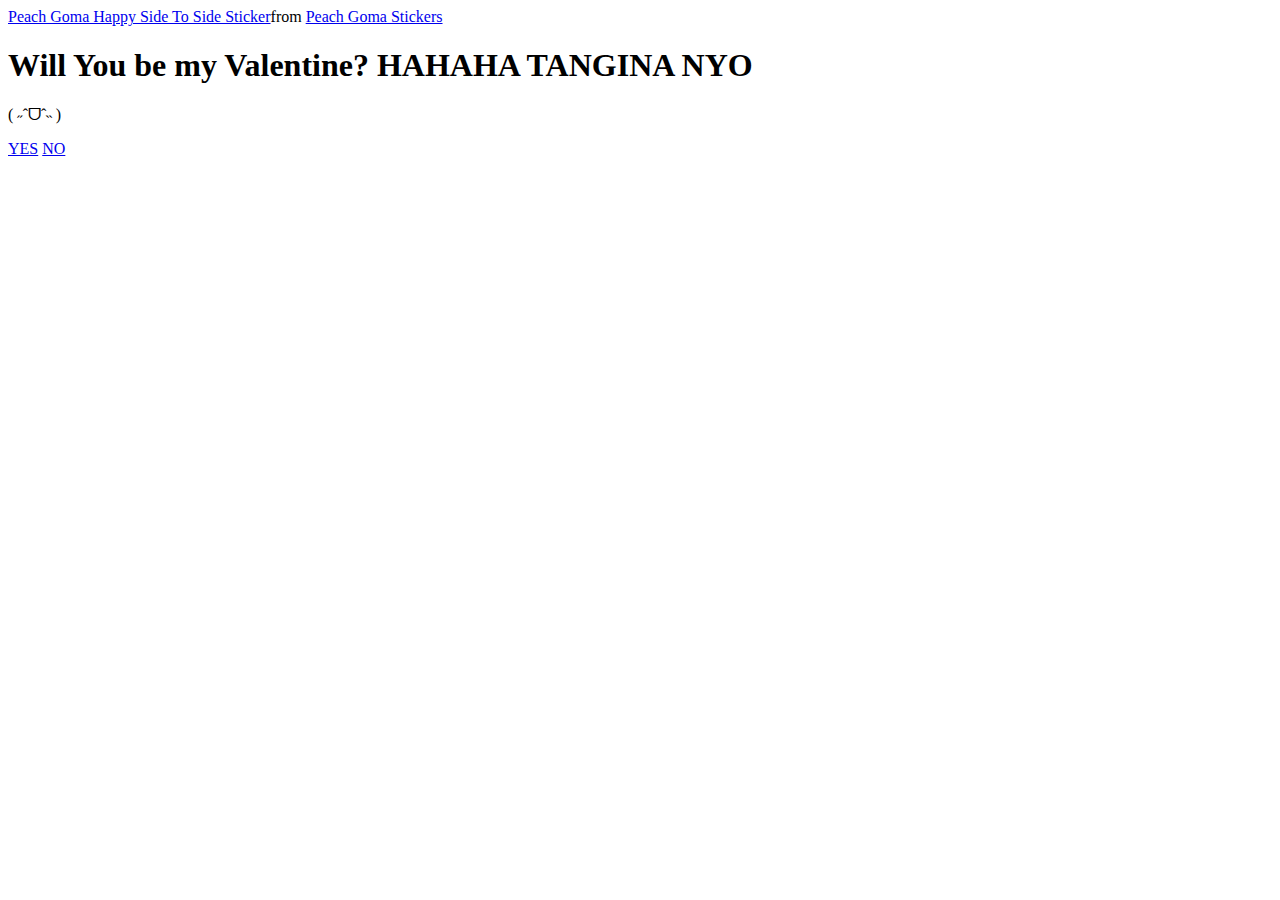
==== index.html @ d01df79b "Add files via upload" ====
<!DOCTYPE html>
<html lang= 'en'>
    <head>
        <meta charset="UTF-8">
        <meta name="viewport" content='width=device-width, intial-scale=1.0'>
        <title>Ask Her/Him Out</title>
        <link rel="stylesheet" href="./Stylee.css" />
    </head>
    <body>
        <div class="container">
            <div class="tenor-gif-embed" data-postid="4075642900946963905" data-share-method="host" data-aspect-ratio="1.07207" data-width="100%"><a href="https://tenor.com/view/peach-goma-happy-side-to-side-gif-4075642900946963905">Peach Goma Happy Side To Side Sticker</a>from <a href="https://tenor.com/search/peach+goma-stickers">Peach Goma Stickers</a></div> <script type="text/javascript" async src="https://tenor.com/embed.js"></script>
            <h1>Will You be my Valentine? HAHAHA TANGINA NYO </h1>
            <p>( ˶ˆᗜˆ˵ )</p>
            <div class="bttn">
                <a href="YES.html">YES</a>
                <a href="NO.html">NO</a>
            </div>
        </div>
    </body>
</html>
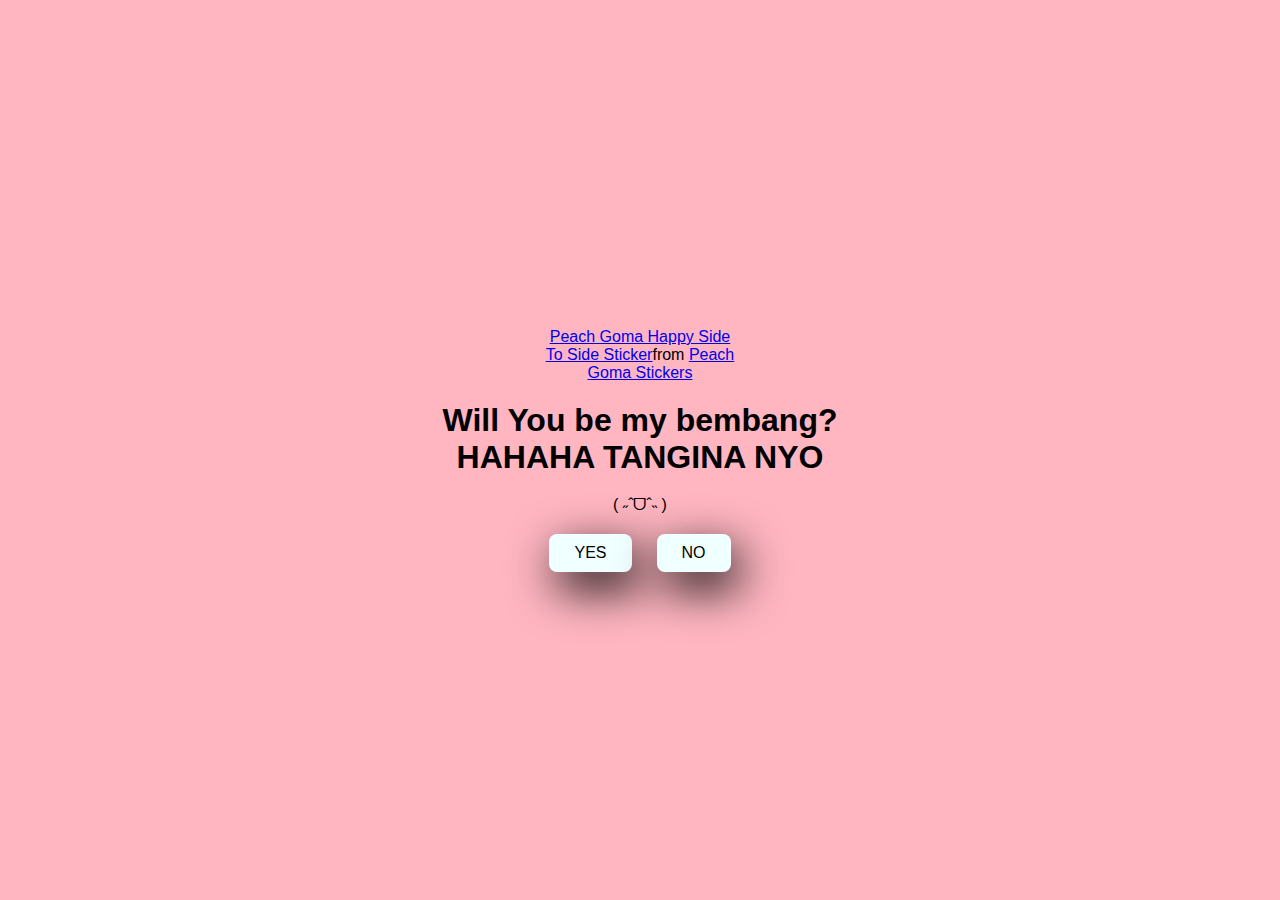
==== commit 564f54c2: "Update index.html" ====
--- a/index.html
+++ b/index.html
@@ -9,7 +9,7 @@
     <body>
         <div class="container">
             <div class="tenor-gif-embed" data-postid="4075642900946963905" data-share-method="host" data-aspect-ratio="1.07207" data-width="100%"><a href="https://tenor.com/view/peach-goma-happy-side-to-side-gif-4075642900946963905">Peach Goma Happy Side To Side Sticker</a>from <a href="https://tenor.com/search/peach+goma-stickers">Peach Goma Stickers</a></div> <script type="text/javascript" async src="https://tenor.com/embed.js"></script>
-            <h1>Will You be my Valentine? HAHAHA TANGINA NYO </h1>
+            <h1>Will You be my bembang? HAHAHA TANGINA NYO </h1>
             <p>( ˶ˆᗜˆ˵ )</p>
             <div class="bttn">
                 <a href="YES.html">YES</a>
@@ -17,4 +17,4 @@
             </div>
         </div>
     </body>
-</html>+</html>
--- a/Stylee.css
+++ b/Stylee.css
@@ -0,0 +1,43 @@
+* {
+    margin: 0;
+    padding: 0;
+    box-sizing: border-box;
+    font-family:  sans-serif;
+}
+    body {
+    width: 100%;
+    min-height: 100vh;
+    display: flex;
+    justify-content: center;
+    align-items: center;
+    background-color: lightpink;
+}
+.container {
+    display: flex;
+    flex-direction: column;
+    text-align: center;
+    align-items: center;
+    gap: 20px;
+    max-width: 500px;
+    margin: 20px;
+}
+
+.container .tenor-gif-embed {
+    max-width: 200px;
+}
+
+.container .bttn{
+    display: flex;
+    gap: 25px;
+}
+
+.bttn a {
+    text-decoration: none;
+    color: black;
+    background: azure;
+    padding: 10px 25px;
+    border-radius: 8px;
+    box-shadow: 0.5rem 1rem 3rem hsl(0, 0%, 0%);
+    
+
+}